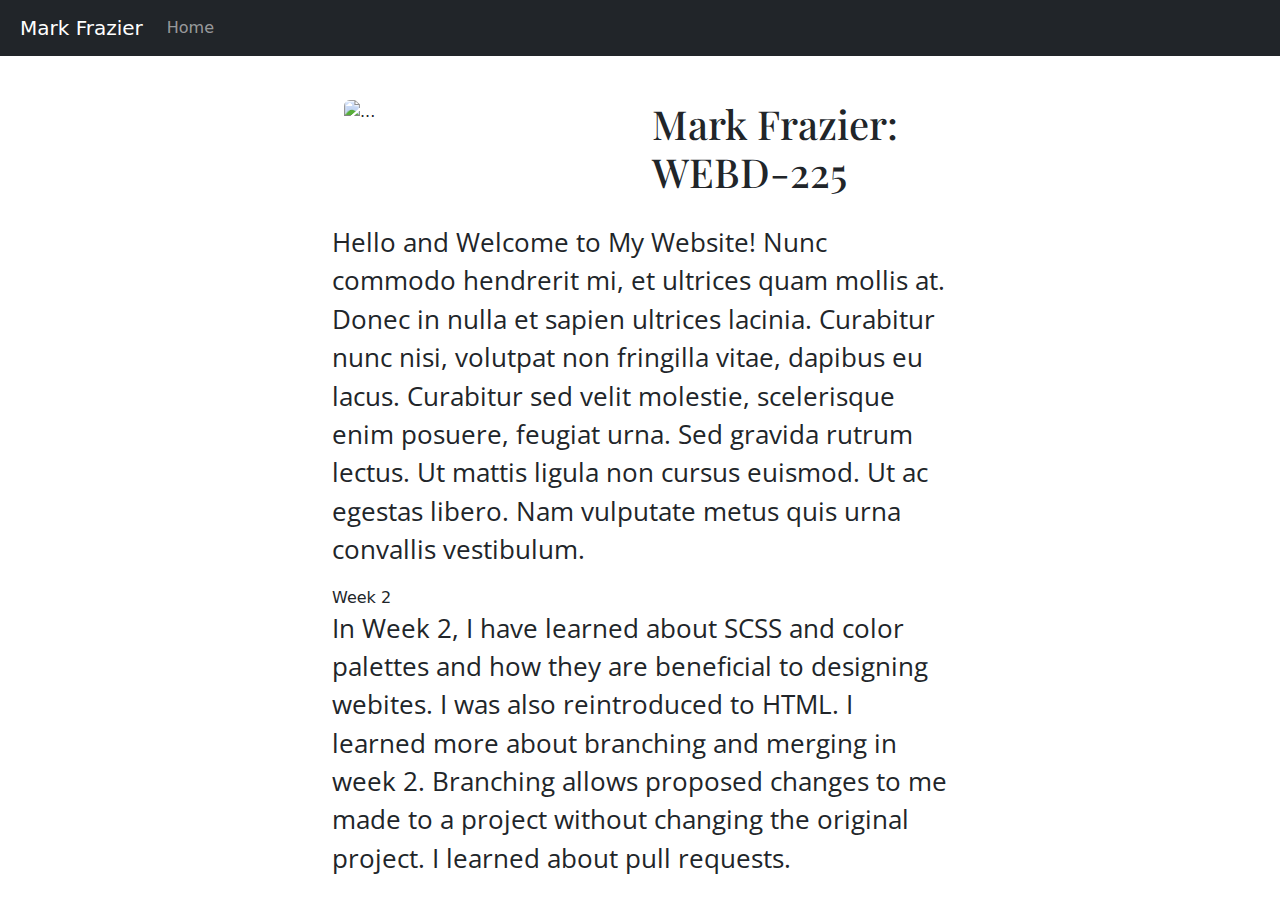
==== index.html @ 7809be6f "Update index.html" ====
<!doctype html>
<html lang="en">
<head>
  <meta charset="utf-8">
  <meta name="viewport" content="width=device-width, initial-scale=1, shrink-to-fit=no">
  <meta name="description" content="">
  <meta name="author" content="">
  <title>Mark Frazier</title>
  <link rel="canonical" href="https://getbootstrap.com/docs/4.0/examples/starter-template/">
  <!-- Bootstrap core CSS -->
  <link href="css/styles.css" rel="stylesheet">

  <!-- Custom styles for this template -->
  <link href="https://cdn.jsdelivr.net/npm/bootstrap@5.3.2/dist/css/bootstrap.min.css" rel="stylesheet">
</head>
<body>
<nav class="navbar navbar-expand-md navbar-dark bg-dark fixed-top">
  <a class="navbar-brand" href="#">Mark Frazier</a>
  <button class="navbar-toggler" type="button" data-toggle="collapse" data-target="#navbarsExampleDefault" aria-controls="navbarsExampleDefault" aria-expanded="false" aria-label="Toggle navigation">
    <span class="navbar-toggler-icon"></span>
  </button>
  <div class="collapse navbar-collapse" id="navbarsExampleDefault">
    <ul class="navbar-nav mr-auto">
      <li class="nav-item active">
        <a class="nav-link" href="index.html">Home</a>
      </li>
    </ul>
  </div>
</nav>

<main role="main" class="container-fluid">

  <div class="container home_2col">
    <div class="row">
      <div class="col">
        <img src="images/Sunset.jpg" class="rounded d-block dibley" alt="...">
      </div>
      <div class="col">
        <h1>Mark Frazier: WEBD-225</h1>
      </div>
    </div>
  </div><!--end 2col-->

  <p> Hello and Welcome to My Website! Nunc commodo hendrerit mi, et ultrices quam mollis at. Donec in nulla et sapien ultrices lacinia. Curabitur nunc nisi, volutpat non fringilla vitae, dapibus eu lacus. Curabitur sed velit molestie, scelerisque enim posuere, feugiat urna. Sed gravida rutrum lectus. Ut mattis ligula non cursus euismod. Ut ac egestas libero. Nam vulputate metus quis urna convallis vestibulum.</p>

      <article 

      
        <h2>Week 2</h2>
        <p>
            In Week 2, I have learned about SCSS and color palettes and how they are beneficial to designing webites. I was also reintroduced to HTML. I learned more about branching and merging in week 2. Branching allows proposed changes to me made to a project without changing the original project. I learned about pull requests.
        </p>
    </article>
</main><!-- /.container -->
  <!-- Bootstrap core JavaScript
================================================== -->
<!-- Placed at the end of the document so the pages load faster -->
<script src="https://code.jquery.com/jquery-3.2.1.slim.min.js" integrity="sha384-KJ3o2DKtIkvYIK3UENzmM7KCkRr/rE9/Qpg6aAZGJwFDMVNA/GpGFF93hXpG5KkN" crossorigin="anonymous"></script>
<script src="https://cdn.jsdelivr.net/npm/popper.js@1.12.9/dist/umd/popper.min.js" integrity="sha384-ApNbgh9B+Y1QKtv3Rn7W3mgPxhU9K/ScQsAP7hUibX39j7fakFPskvXusvfa0b4Q" crossorigin="anonymous"></script>
<script src="https://cdn.jsdelivr.net/npm/bootstrap@5.3.3/dist/js/bootstrap.bundle.min.js" integrity="sha384-YvpcrYf0tY3lHB60NNkmXc5s9fDVZLESaAA55NDzOxhy9GkcIdslK1eN7N6jIeHz" crossorigin="anonymous"></script>

</body>
</html>
---- css/styles.css ----
@import url('https://fonts.googleapis.com/css2?family=Open+Sans:wght@300&family=Playfair+Display&display=swap');


/*GLOBAL*/
body {
    padding-top: 5rem;

}

h1,h2,h3,h4,h5,h6 {
    font-family: 'Playfair Display', serif;
}


main {
    padding: 20px;
}
main.container-fluid {
    width: 50%;
}

p {
    font-family: 'Open Sans', sans-serif;
    font-size: 1.6rem;
}

nav {
    margin-bottom: 120px;
}

.navbar-brand {
    margin-left: 20px;
}

button.navbar-toggler{
margin-right: 10px;
}

.home_2col {
    margin-bottom: 20px;
}

img.dibley {
    max-width: 100%
}
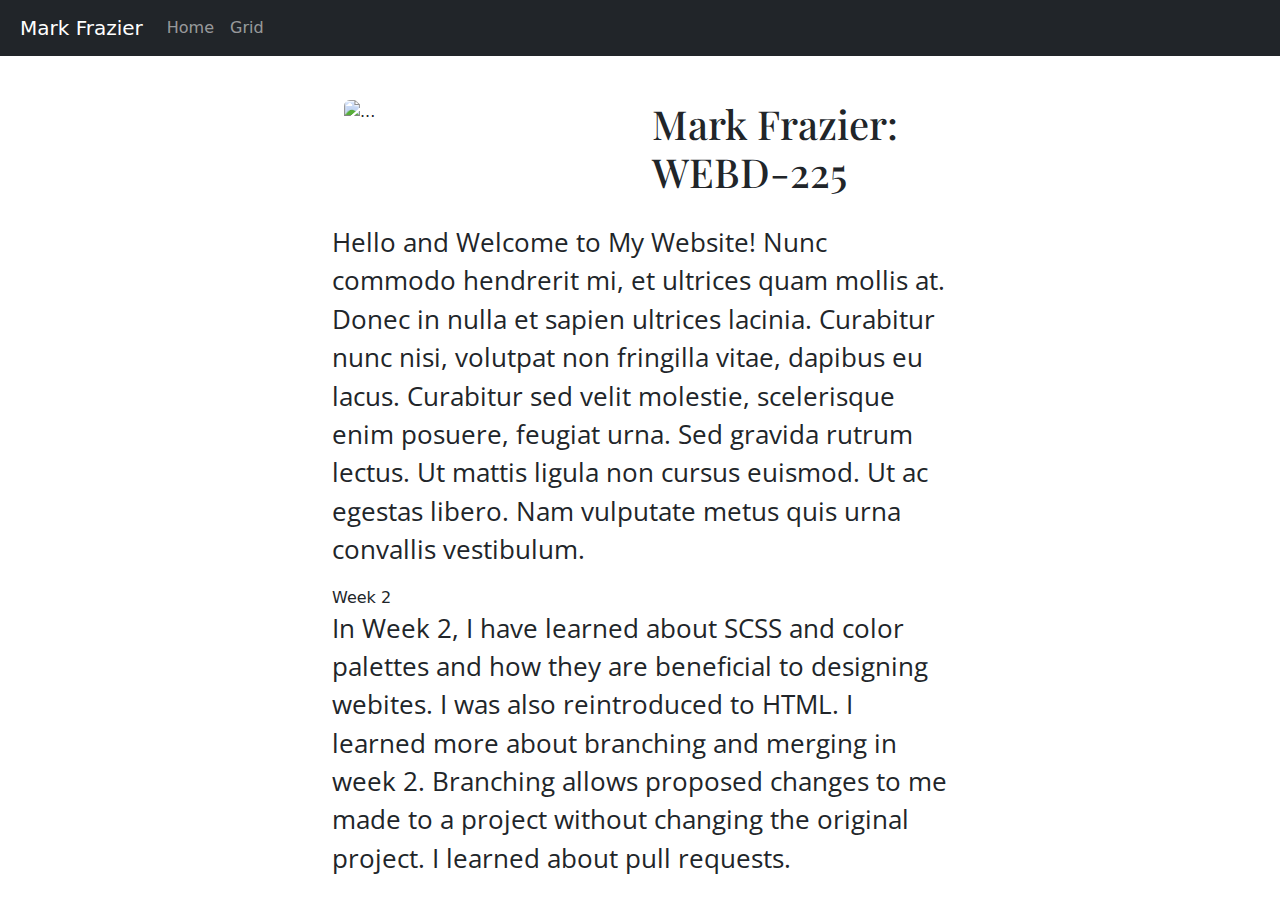
==== commit 7a15fdf5: "Update nav on index to include grid" ====
--- a/index.html
+++ b/index.html
@@ -23,6 +23,9 @@
     <ul class="navbar-nav mr-auto">
       <li class="nav-item active">
         <a class="nav-link" href="index.html">Home</a>
+      </li>
+      <li class="nav-item active">
+        <a class="nav-link" href="grid.html">Grid</a>
       </li>
     </ul>
   </div>
--- a/css/styles.css
+++ b/css/styles.css
@@ -43,3 +43,49 @@
 img.dibley {
     max-width: 100%
 }
+
+.wrapper {
+  display: grid;
+  grid-template-columns: 1fr 1fr 1fr 1fr 1fr 1fr;
+  grid-template-rows: 1fr 1fr 1fr 1fr 1fr;
+  background-color: white;
+  padding: 10px;
+  grid-gap:.5em;
+ }
+
+.box1 {
+   background-color: Chartreuse;
+   grid-column: 1 / 4;
+   grid-row: 1 / 3;
+   padding: 10px;
+   }
+.box2 {
+   background-color: aqua;
+   grid-column: 1 / 2;
+   grid-row: 3 / 5;  
+   padding: 10px;
+}
+.box3 {
+   background-color: yellow;
+   grid-column: 2 / 4;
+   grid-row: 3;
+   padding: 10px;
+   }
+.box4 {
+   background-color: orange;
+   grid-column: 2;
+   grid-row: 4;  
+   padding: 10px;
+}
+.box5 {
+   background-color: pink;
+   grid-column: 3;
+   grid-row: 4;
+   padding: 10px;
+   }
+.box6 {
+   background-color: Fuchsia;
+   grid-column: 1 / 4;
+   grid-row: 5;  
+   padding: 10px;
+}
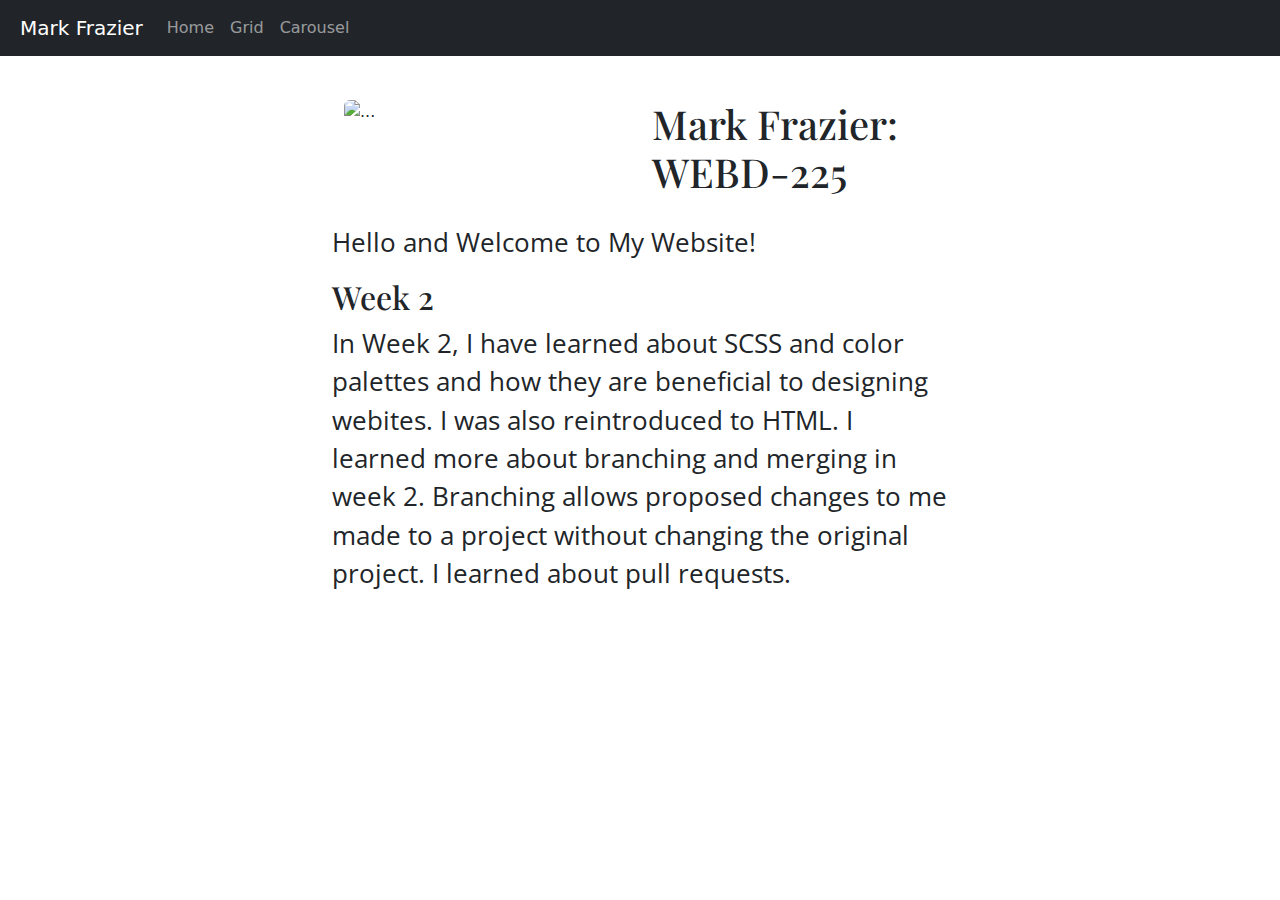
==== commit 4159ba1d: "Merge pull request #3 from tramark/frazier-add-carousel" ====
--- a/index.html
+++ b/index.html
@@ -27,6 +27,9 @@
       <li class="nav-item active">
         <a class="nav-link" href="grid.html">Grid</a>
       </li>
+            <li class="nav-item active">
+        <a class="nav-link" href="carousel.html">Carousel</a>
+      </li>
     </ul>
   </div>
 </nav>
@@ -44,9 +47,9 @@
     </div>
   </div><!--end 2col-->
 
-  <p> Hello and Welcome to My Website! Nunc commodo hendrerit mi, et ultrices quam mollis at. Donec in nulla et sapien ultrices lacinia. Curabitur nunc nisi, volutpat non fringilla vitae, dapibus eu lacus. Curabitur sed velit molestie, scelerisque enim posuere, feugiat urna. Sed gravida rutrum lectus. Ut mattis ligula non cursus euismod. Ut ac egestas libero. Nam vulputate metus quis urna convallis vestibulum.</p>
+  <p> Hello and Welcome to My Website!</p>
 
-      <article 
+      <article>
 
       
         <h2>Week 2</h2>
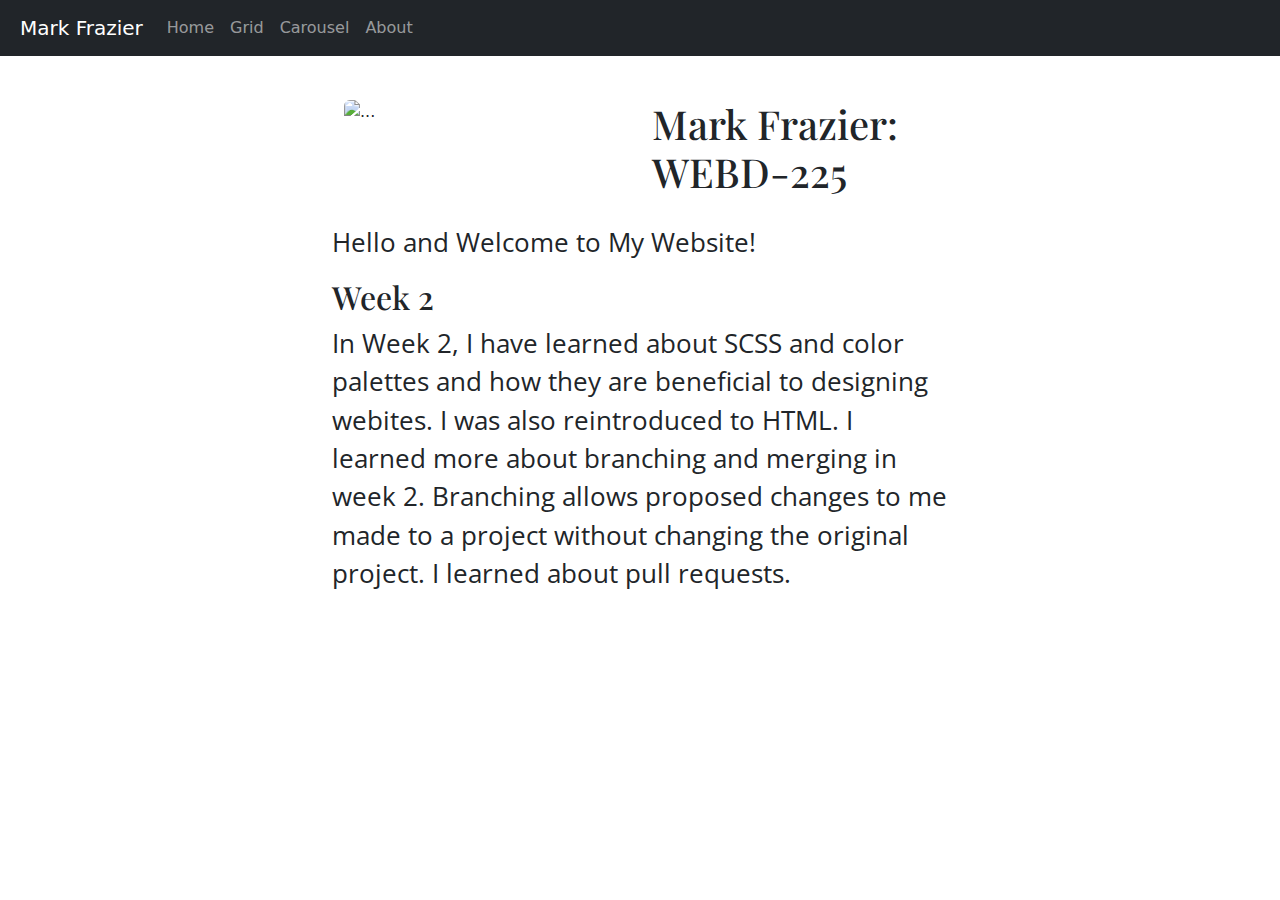
==== commit 4d323786: "Update index.html nav add about page" ====
--- a/index.html
+++ b/index.html
@@ -27,8 +27,11 @@
       <li class="nav-item active">
         <a class="nav-link" href="grid.html">Grid</a>
       </li>
-            <li class="nav-item active">
+      <li class="nav-item active">
         <a class="nav-link" href="carousel.html">Carousel</a>
+      </li>
+      <li class="nav-item active">
+        <a class="nav-link" href="about.html">About</a>
       </li>
     </ul>
   </div>
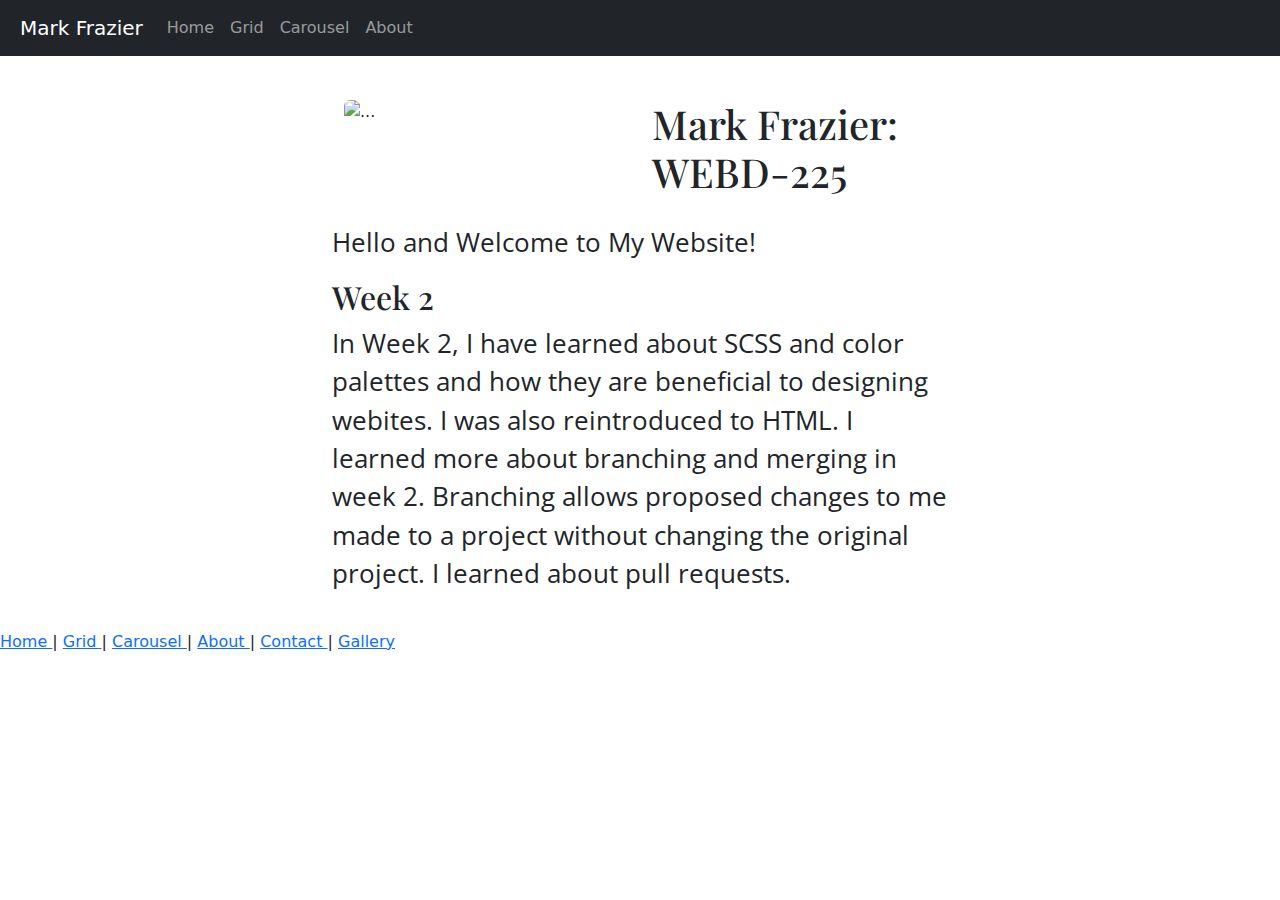
==== commit 0153cab3: "Added footer" ====
--- a/index.html
+++ b/index.html
@@ -61,6 +61,32 @@
         </p>
     </article>
 </main><!-- /.container -->
+
+  <!-- code for footer --> 
+
+  <footer>
+    <a href="https://tramark.github.io/index.html">
+      Home
+    </a>|
+    <a href="https://tramark.github.io/grid.html">
+      Grid
+    </a>|
+    <a href="https://tramark.github.io/carousel.html">
+      Carousel
+    </a>|
+    <a href="https://tramark.github.io/about.html">
+      About
+    </a>|
+        <a href="https://tramark.github.io/contact.html">
+      Contact
+    </a>|
+        <a href="https://tramark.github.io/gallery.html">
+      Gallery
+    </a>
+
+  </footer>
+
+  
   <!-- Bootstrap core JavaScript
 ================================================== -->
 <!-- Placed at the end of the document so the pages load faster -->
--- a/css/styles.css
+++ b/css/styles.css
@@ -89,3 +89,18 @@
    grid-row: 5;  
    padding: 10px;
 }
+/*css for contact form*/
+
+.contact_form_div {
+  height: 300px;
+  display: flex;
+  align-items: center;
+  justify-content: center;
+}
+/*css for gallery*/
+.gallery {
+  height: 300px;
+  display: flex;
+  align-items: center;
+  justify-content: center;
+}
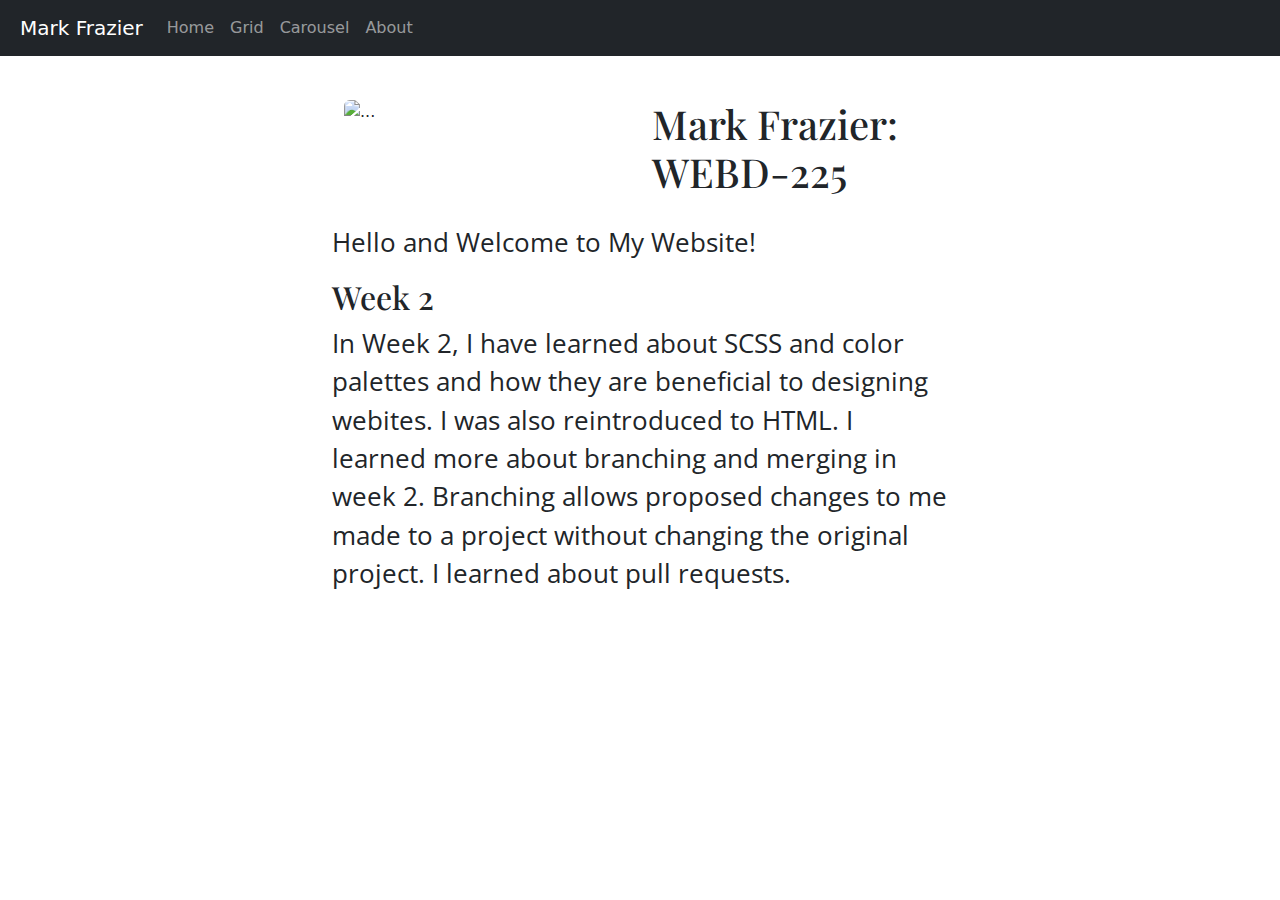
==== commit 5423aefb: "Update index.html" ====
--- a/index.html
+++ b/index.html
@@ -62,29 +62,6 @@
     </article>
 </main><!-- /.container -->
 
-  <!-- code for footer --> 
-
-  <footer>
-    <a href="https://tramark.github.io/index.html">
-      Home
-    </a>|
-    <a href="https://tramark.github.io/grid.html">
-      Grid
-    </a>|
-    <a href="https://tramark.github.io/carousel.html">
-      Carousel
-    </a>|
-    <a href="https://tramark.github.io/about.html">
-      About
-    </a>|
-        <a href="https://tramark.github.io/contact.html">
-      Contact
-    </a>|
-        <a href="https://tramark.github.io/gallery.html">
-      Gallery
-    </a>
-
-  </footer>
 
   
   <!-- Bootstrap core JavaScript
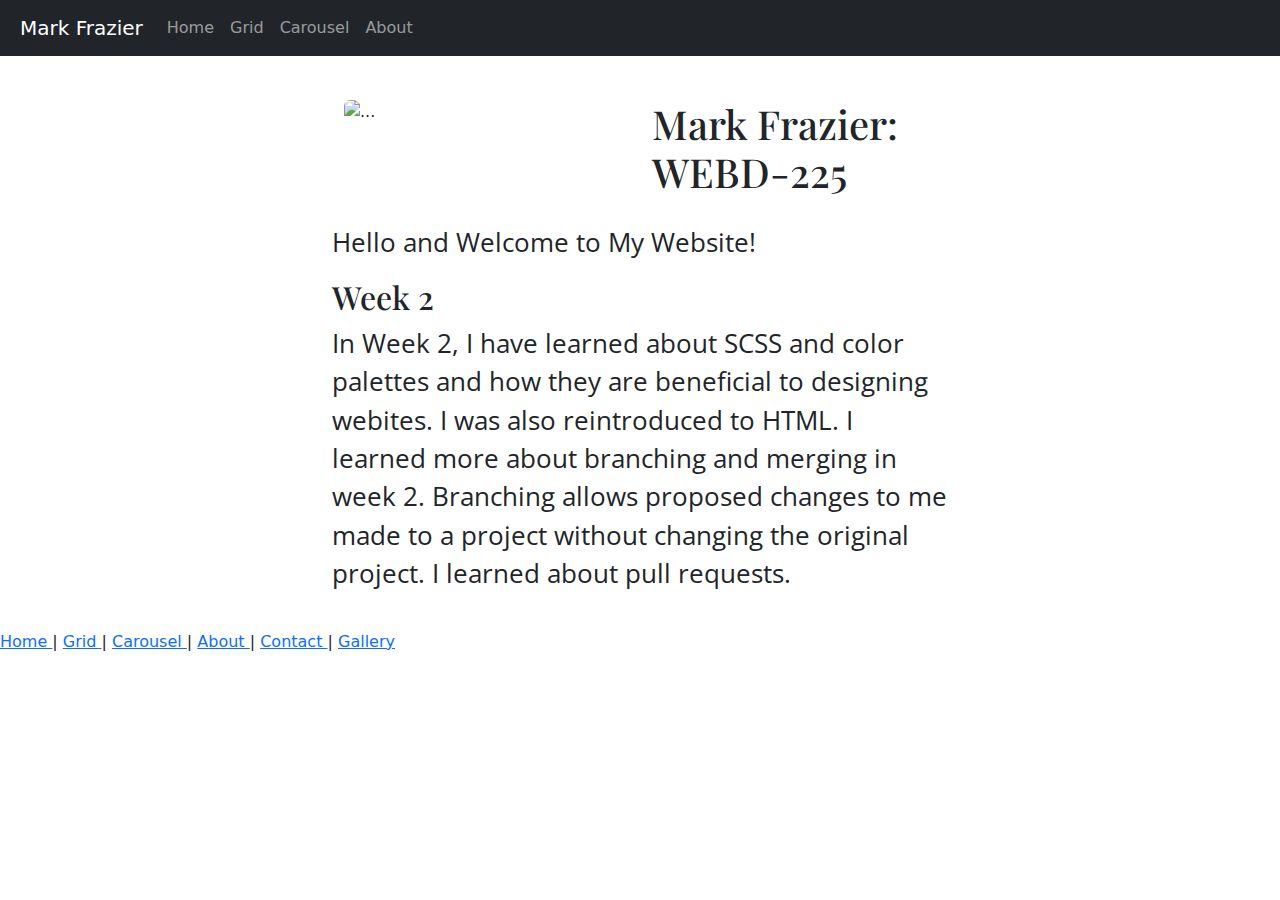
==== commit eb54eb6e: "Updated title & added footer" ====
--- a/index.html
+++ b/index.html
@@ -5,7 +5,7 @@
   <meta name="viewport" content="width=device-width, initial-scale=1, shrink-to-fit=no">
   <meta name="description" content="">
   <meta name="author" content="">
-  <title>Mark Frazier</title>
+  <title>Home: Mark Frazier</title>
   <link rel="canonical" href="https://getbootstrap.com/docs/4.0/examples/starter-template/">
   <!-- Bootstrap core CSS -->
   <link href="css/styles.css" rel="stylesheet">
@@ -62,7 +62,29 @@
     </article>
 </main><!-- /.container -->
 
+   <!-- code for footer --> 
 
+  <footer>
+    <a href="https://tramark.github.io/index.html">
+      Home
+    </a>|
+    <a href="https://tramark.github.io/grid.html">
+      Grid
+    </a>|
+    <a href="https://tramark.github.io/carousel.html">
+      Carousel
+    </a>|
+    <a href="https://tramark.github.io/about.html">
+      About
+    </a>|
+        <a href="https://tramark.github.io/contact.html">
+      Contact
+    </a>|
+        <a href="https://tramark.github.io/gallery.html">
+      Gallery
+    </a>
+
+  </footer>
   
   <!-- Bootstrap core JavaScript
 ================================================== -->
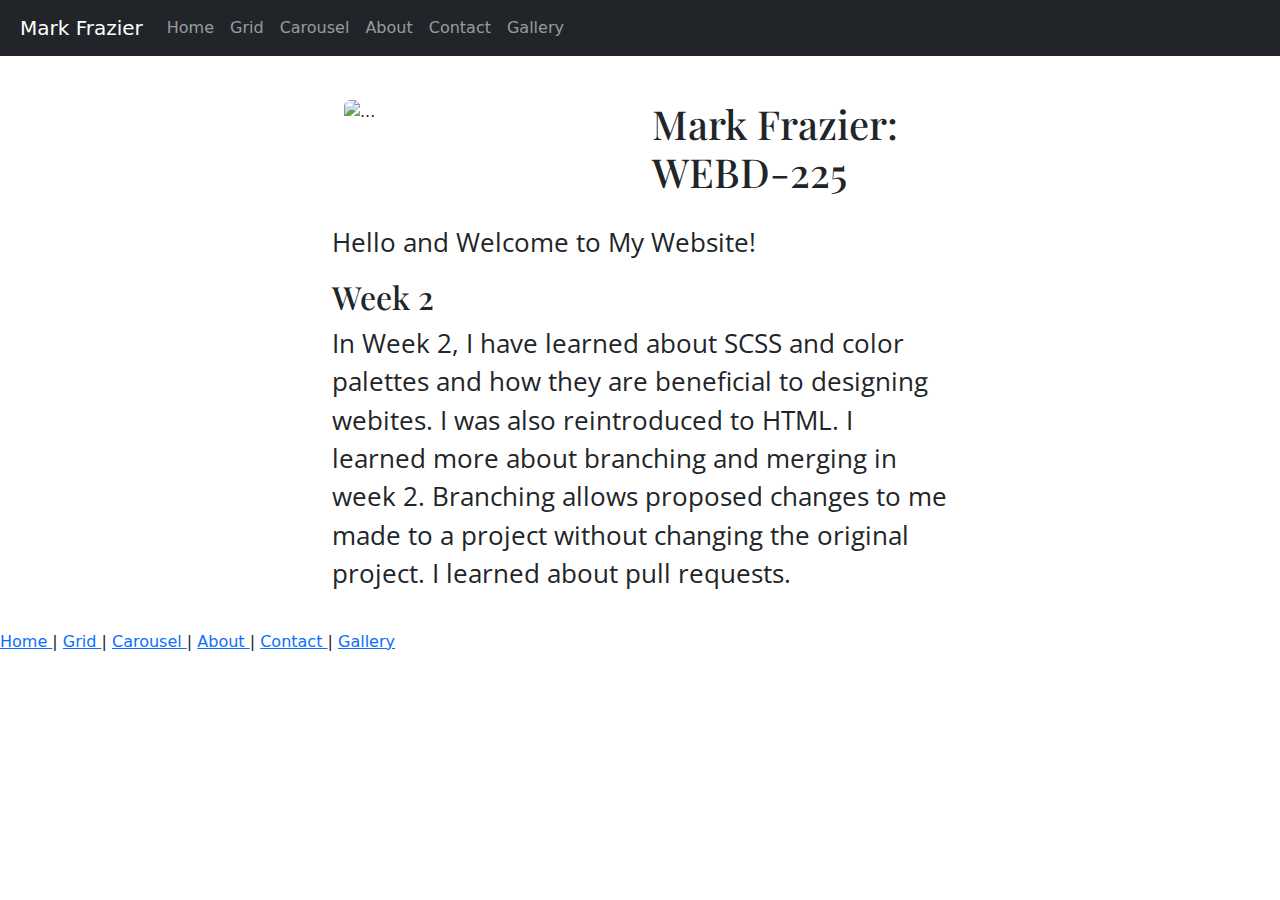
==== commit d5b291c7: "Added contact & gallery links" ====
--- a/index.html
+++ b/index.html
@@ -20,20 +20,26 @@
     <span class="navbar-toggler-icon"></span>
   </button>
   <div class="collapse navbar-collapse" id="navbarsExampleDefault">
-    <ul class="navbar-nav mr-auto">
-      <li class="nav-item active">
-        <a class="nav-link" href="index.html">Home</a>
-      </li>
-      <li class="nav-item active">
-        <a class="nav-link" href="grid.html">Grid</a>
-      </li>
-      <li class="nav-item active">
-        <a class="nav-link" href="carousel.html">Carousel</a>
-      </li>
-      <li class="nav-item active">
-        <a class="nav-link" href="about.html">About</a>
-      </li>
-    </ul>
+        <ul class="navbar-nav mr-auto">
+            <li class="nav-item active">
+                <a class="nav-link" href="index.html">Home</a>
+            </li>
+            <li class="nav-item">
+                <a class="nav-link" href="grid.html">Grid</a>
+            </li>
+            <li class="nav-item">
+                <a class="nav-link" href="carousel.html">Carousel</a>
+            </li>
+            <li class="nav-item">
+                <a class="nav-link" href="about.html">About</a>
+            </li>
+            <li class="nav-item">
+                <a class="nav-link" href="contact.html">Contact</a>
+            </li>
+            <li class="nav-item">
+                <a class="nav-link" href="gallery.html">Gallery</a>
+            </li>            
+        </ul>
   </div>
 </nav>
 
